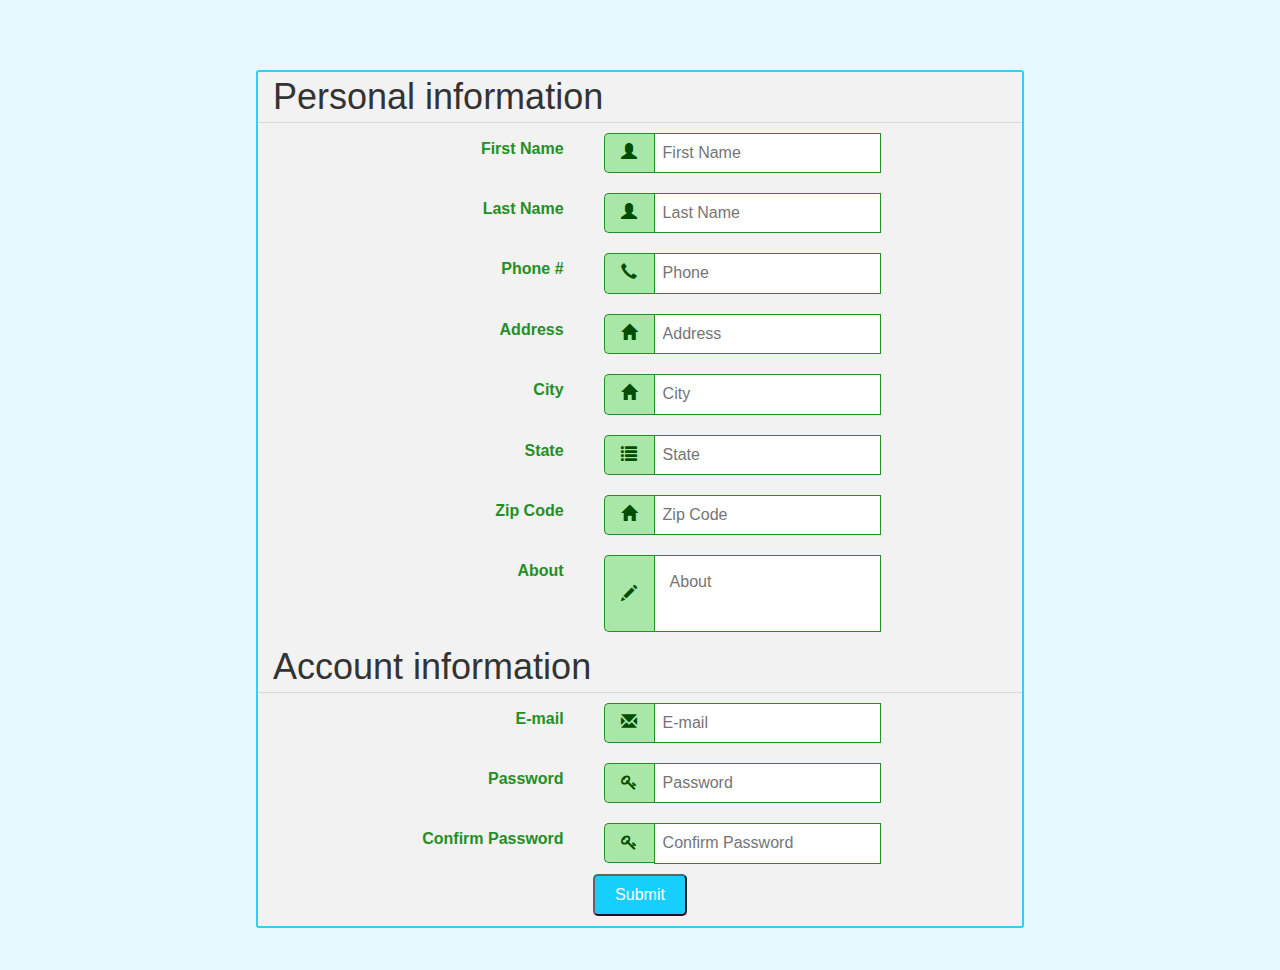
==== index.html @ f4db3171 "Form END" ====
<!doctype html>
<html lang="en">
  <head>
    <meta charset="UTF-8">
    <meta http-equiv="X-UA-Compatible" content="IE=edge">
    <meta name="viewport" content="width=device-width, initial-scale=1, maximum-scale=1.0, user-scalable=0">
    <title>Form</title>

    <link rel="stylesheet" href="https://cdnjs.cloudflare.com/ajax/libs/font-awesome/4.7.0/css/font-awesome.min.css">
    <link href="css/bootstrap.min.css" rel="stylesheet">
    <link rel="stylesheet" href="css/main.css">  
  </head>
  <body>
   <!-- Form Container -->
   <div class="form-container">
     <!-- Form -->
    <form action="sent.html">
     <h1>Personal information</h1>
     <div class="my-row">
       <div class="clearfix">
         <div class="col-3">
           <label class="label-text" for="fname">First Name</label>
         </div>
         <div class="col-7">
          <i class="glyphicon glyphicon-user icon"></i>
           <input class="input-field" type="text" name="fname" id="fname" placeholder="First Name" required>
          <i class="glyphicon glyphicon-remove"></i>
         </div>
         <p class="red-text">Please enter First Name</p>
       </div>
       <div class="clearfix">
         <div class="col-3">
           <label class="label-text" for="lname">Last Name</label>
         </div>
         <div class="col-7">
          <i class="glyphicon glyphicon-user icon"></i>
           <input class="input-field" type="text" name="lname" id="lname" placeholder="Last Name" required>
           <i class="glyphicon glyphicon-remove"></i>
         </div>
         <p class="red-text">Please enter Last Name</p>
       </div>
       <div class="clearfix">
         <div class="col-3">
          <label class="label-text" for="phone">Phone #</label>
         </div>
         <div class="col-7">
           <i class="glyphicon glyphicon-earphone icon"></i>
           <input class="input-field" type="tel" name="phone" id="phone" placeholder="Phone" required>
           <i class="glyphicon glyphicon-remove"></i>
         </div>
         <p class="red-text">Please enter address</p>
       </div>
       <div class="clearfix">
         <div class="col-3">
           <label class="label-text" for="address">Address</label>
         </div>
         <div class="col-7">
           <i class="glyphicon glyphicon-home icon"></i>
           <input class="input-field" type="text" name="address" id="address" placeholder="Address" required>
           <i class="glyphicon glyphicon-remove"></i>
         </div>
           <p class="red-text">Please enter address</p>
       </div>
       <div class="clearfix">
         <div class="col-3">
           <label class="label-text" for="city">City</label>
         </div>
         <div class="col-7">
           <i class="glyphicon glyphicon-home icon"></i>
           <input class="input-field" type="text" name="city" id="city" placeholder="City" required>
           <i class="glyphicon glyphicon-remove"></i>
         </div>
         <p class="red-text">Choose a City</p>
       </div>
       <div class="clearfix">
         <div class="col-3">
           <label class="label-text" for="state">State</label>
         </div>
         <div class="col-7 autocomplete">
          <i class="glyphicon glyphicon-list icon "></i>
            <input class="input-field" id="myInput" type="text" name="state" placeholder="State" required>
            <i class="glyphicon glyphicon-remove"></i>
         </div>
         <p class="red-text">Choose a Country</p>
       </div>
       <div class="clearfix">
         <div class="col-3">
           <label class="label-text" for="zipCode">Zip Code</label>
         </div>
         <div class="col-7">
           <i class="glyphicon glyphicon-home icon"></i>
           <input class="input-field" type="text" name="zipCode" id="zipCode" placeholder="Zip Code" required>
           <i class="glyphicon glyphicon-remove"></i>
         </div>
         <p class="red-text">Please supply a valid ZIp Code</p>
       </div>
       <div class="clearfix">
         <div class="col-3">
           <label class="label-text" for="about">About</label>
         </div>
         <div class="col-7">
           <i class="glyphicon glyphicon-pencil icon icon-area"></i>
           <textarea class="input-field" name="about" id="about" placeholder="About" required></textarea>
           <i class="glyphicon glyphicon-remove"></i>
         </div>
         <p class="red-text">Please enter at least 10</p>
       </div>
     </div>
     <h1>Account information</h1>
     <div class="my-row">
       <div class="clearfix">
         <div class="col-3">
           <label class="label-text" for="email">E-mail</label>
         </div>
         <div class="col-7">
          <i class="glyphicon glyphicon-envelope icon"></i>
           <input class="input-field" type="email" name="email" id="email" placeholder="E-mail" required>
           <i class="glyphicon glyphicon-remove"></i>
         </div>
           <p class="red-text">Please supply a valid email address</p>
       </div>
       <div class="clearfix">
         <div class="col-3">
           <label class="label-text" for="password">Password</label>
         </div>
         <div class="col-7">
          <i class="fa fa-key icon icon-pass"></i>
           <input class="input-field" type="password" name="password" id="password" placeholder="Password" required>
           <i class="glyphicon glyphicon-remove"></i>
         </div>
         <p class="red-text">Confirm your password</p>
       </div>
       <div class="clearfix">
         <div class="col-3">
           <label class="label-text" for="conPassword">Confirm Password</label>
         </div>
         <div class="col-7">
          <i class="fa fa-key icon icon-pass2"></i>
           <input class="input-field" type="password" name="conPassword" id="conPassword" placeholder="Confirm Password" required>
           <i class="glyphicon glyphicon-remove"></i>
         </div>
       </div>
       <div class="my-btn">
         <input type="submit" value="Submit" onclick="wrongAns();">
       </div>
     </div>
   </form>
   <!-- Form END -->
   </div>
   <!-- Form Container END -->

   <!-- jQuery (necessary for Bootstrap's JavaScript plugins) -->
   <script src="https://ajax.googleapis.com/ajax/libs/jquery/1.12.4/jquery.min.js"></script>
   <!-- Include all compiled plugins (below), or include individual files as needed -->
   <script src="js/bootstrap.min.js"></script>
   <script type="text/javascript" src="js/main.js"></script>
  </body>
</html>
---- css/main.css ----
/**********************************
           Global styles
***********************************/
* {
	box-sizing: border-box;
}
html, body {
	height: 100%;
}
body {
	font-family: Arial, Helvetica, sans-serif;
	font-size: 16px;
	line-height: 1.4;
	color: #000;
	background-color: #e6f9ff;
	margin: 0;
}
/**********************************
              Layout
***********************************/
.form-container {
	max-width: 60%;
	margin: 70px auto 0;
	border: 2px solid #33ccff;
	background-color: #f2f2f2;
	border-radius: 3px;
}
.col-3, .col-7 {
	float: left;
}
.col-3 {
	width: 40%;
	padding: 15px 0 15px 0;
	color: #248f24;
	margin-right: -40px;
}
.col-7 {
	width: 60%;
	padding: 10px 0px 10px 80px;
	display: -ms-flexbox; /* IE10 */
  	display: flex;
}
.my-row {
	text-align: right;
	border-top: 1px solid rgba(0, 0, 0, .1);
}
/**********************************
          Specific styles
***********************************/
form h1 {
	margin: 5px 0 5px 15px;
	font-weight: normal;
	color: #333;
}
input[type=text],
input[type=tel],
input[type=number],
input[type=password],
input[type=email],
textarea {
	border: 1px solid #248f24;
	width: 60%;
	padding: 8px;
	color: #333;
}
input[type=text]:focus,
input[type=tel]:focus,
input[type=number]:focus,
input[type=password]:focus,
input[type=email]:focus,
textarea:focus {
	background-color: #e6f9ff;
	outline: none;
}
textarea {
	padding: 15px;
	resize: none;
}
input[type=submit]{
	background-color: #00ccff;
	color: #fff;
	padding: 8px 20px;
	border-radius: 5px;
	margin-bottom: 10px;
	cursor: pointer;
}

.autocomplete {
  position: relative;
}
.autocomplete-items {
  position: absolute;
  border: 1px solid #d4d4d4;
  border-bottom: none;
  border-top: none;
  z-index: 99;
  /*position the autocomplete items to be the same width as the container:*/
  top: 100%;
  text-align: left;
}
.autocomplete-items div {
  padding: 10px;
  cursor: pointer;
  background-color: #fff; 
  border-bottom: 1px solid #d4d4d4;
}
.autocomplete-items div:hover {
  background-color: #e9e9e9; 
}
.icon {
  padding: 10px;
  margin-top: -1px;
  margin-bottom: 1px;
  background-color: rgba(0, 204, 0, .3);
  color: #004d00;
  min-width: 50px;
  text-align: center;
  border: 1px solid #248f24;
  border-top-left-radius: 5px;
  border-bottom-left-radius: 5px;
  border-right: none;
}
.glyphicon-remove {
	color: #ff5050;
	margin: 11px -30px;
	padding-right: 45px;
	display: none;
}
.icon-pass {
	margin-top: -0.5px;
  	margin-bottom: 0.5px;
}
.icon-pass2 {
	margin-top: -0.5px;
  	margin-bottom: 0.5px;
}
.icon-area {
	padding: 30px 0 0 0;
}
.my-btn {
	text-align: center;
	opacity: 0.9;
}
.my-btn:hover {
	opacity: 1;
}
.red-text {
    margin: 0;
    font-size: 0.8em;
    margin-right: 30%;
    display: none;
}
.text-center {
	font-size: 5em;
	color: #333;
}
/**********************************
		Media Queries
***********************************/
@media all and (max-width: 1200px) {
	.form-container {
		max-width: 70%;
	}
}
@media all and (max-width: 992px) {
	.form-container {
		max-width: 90%;
	}
	input[type=text],
	input[type=tel],
	input[type=number],
	input[type=password],
	input[type=email],
	textarea, {
		width: 80%;
	}
}
@media all and (max-width: 768px) {
	.form-container {
		max-width: 85%;
	}
	input[type=text],
	input[type=tel],
	input[type=number],
	input[type=password],
	input[type=email],
	textarea {
		width: 80%;
	}
}
@media all and (max-width: 600px) {
	.form-container {
		max-width: 100%;
		padding: 0px 20px;
	}
	form h1 {
		font-size: 1.5em
 	}
 	.col-3, .col-7 {
		float: none;
 	}
 	.col-3 {
 		width: 100%;
 		padding: 5px 0;
 		text-align: center;
 	}
 	.col-7 {
 		width: 100%;
 		padding: 10px 0 10px 110px;
 	}
 	input[type=text],
	input[type=tel],
	input[type=number],
	input[type=password],
	input[type=email],
	textarea {
		width: 80%;
	}
	.icon-pass2 {
		margin-top: -0.5px;
  		margin-bottom: 0.5px;
	}
}
@media all and (max-width: 420px) {
 	.col-7 {
 		padding: 0px 0 5px 0;
 	}
 	input[type=text],
	input[type=tel],
	input[type=number],
	input[type=password],
	input[type=email],
	textarea {
		width: 100%;
	}
	input[type=submit]{
		width: 80%;
	}
	.icon-pass {
		margin-top: -0.5px;
  		margin-bottom: 0.5px;
	}
}
/**********************************
           Helper classes
***********************************/
.clearfix::before,
.clearfix::after {
	content: " ";
	display: table;
}
.clearfix::after {
	clear: both;
}
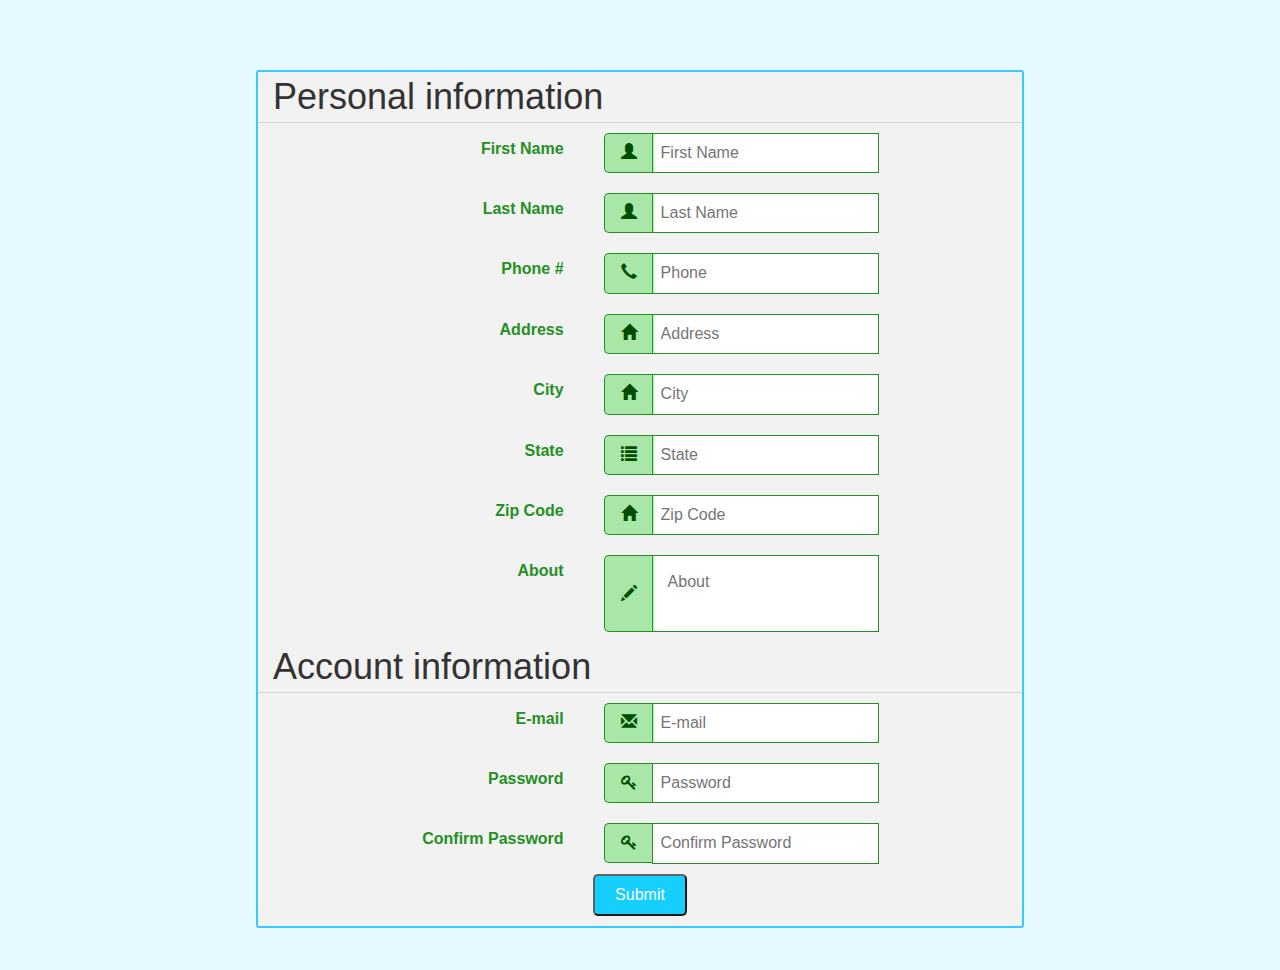
==== commit d497cfed: "SM" ====
--- a/index.html
+++ b/index.html
@@ -48,7 +48,7 @@
            <input class="input-field" type="tel" name="phone" id="phone" placeholder="Phone" required>
            <i class="glyphicon glyphicon-remove"></i>
          </div>
-         <p class="red-text">Please enter address</p>
+         <p class="red-text">Please enter phone number</p>
        </div>
        <div class="clearfix">
          <div class="col-3">
@@ -92,7 +92,7 @@
            <input class="input-field" type="text" name="zipCode" id="zipCode" placeholder="Zip Code" required>
            <i class="glyphicon glyphicon-remove"></i>
          </div>
-         <p class="red-text">Please supply a valid ZIp Code</p>
+         <p class="red-text">Please supply a valid Zip Code</p>
        </div>
        <div class="clearfix">
          <div class="col-3">
--- a/css/main.css
+++ b/css/main.css
@@ -59,6 +59,7 @@
 input[type=email],
 textarea {
 	border: 1px solid #248f24;
+	margin-left: -2px;
 	width: 60%;
 	padding: 8px;
 	color: #333;
@@ -215,6 +216,8 @@
 	input[type=email],
 	textarea {
 		width: 80%;
+		border-left: none;
+		border-top-left-radius: none;
 	}
 	.icon-pass2 {
 		margin-top: -0.5px;
